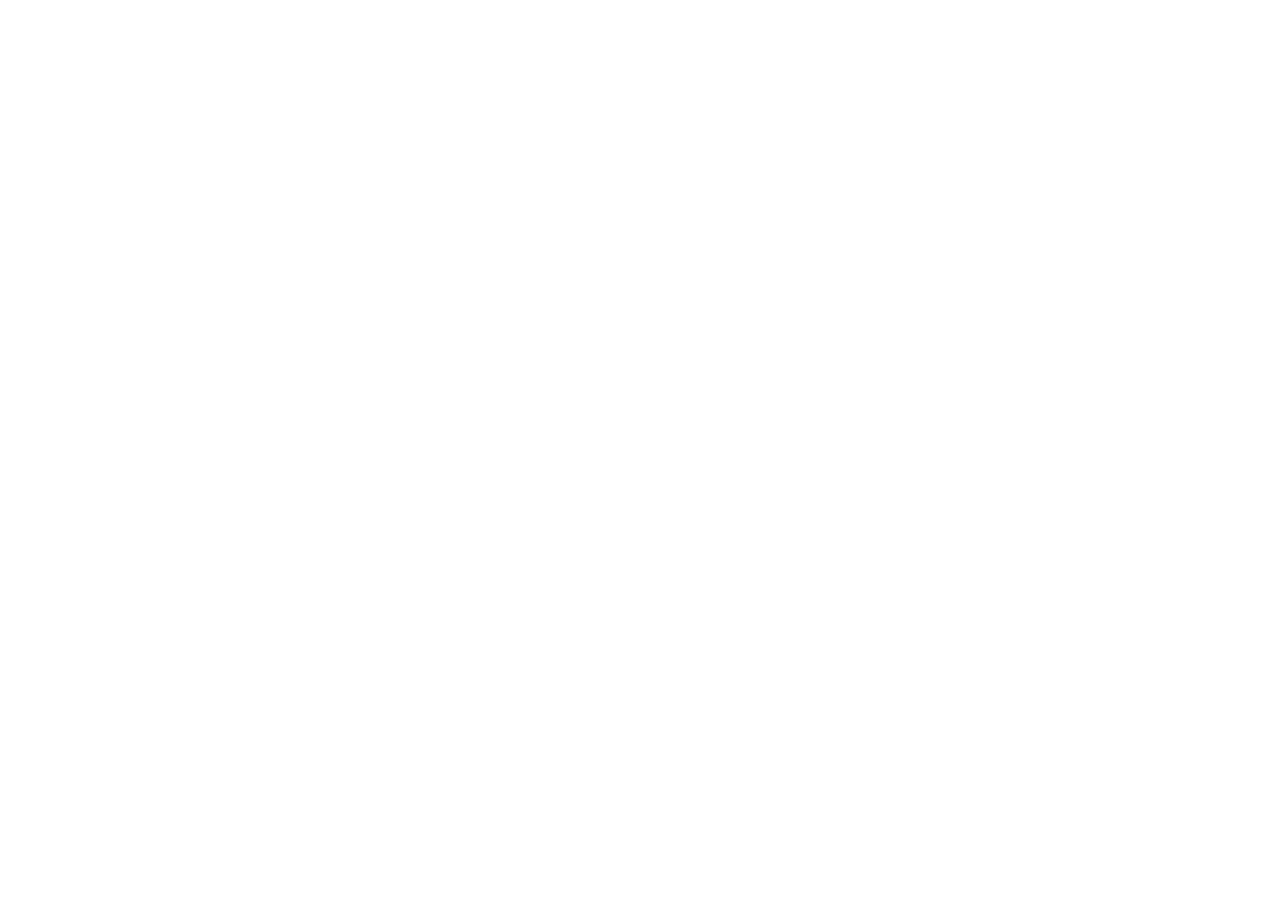
==== Day 4/index.html @ 87c7d004 "day -4" ====
<!DOCTYPE html>
<html lang="en">
  <head>
    <meta charset="UTF-8" />
    <meta name="viewport" content="width=device-width, initial-scale=1.0" />
    <title>Document</title>
    <link rel="stylesheet" href="style.css" />
  </head>
  <body></body>
</html>
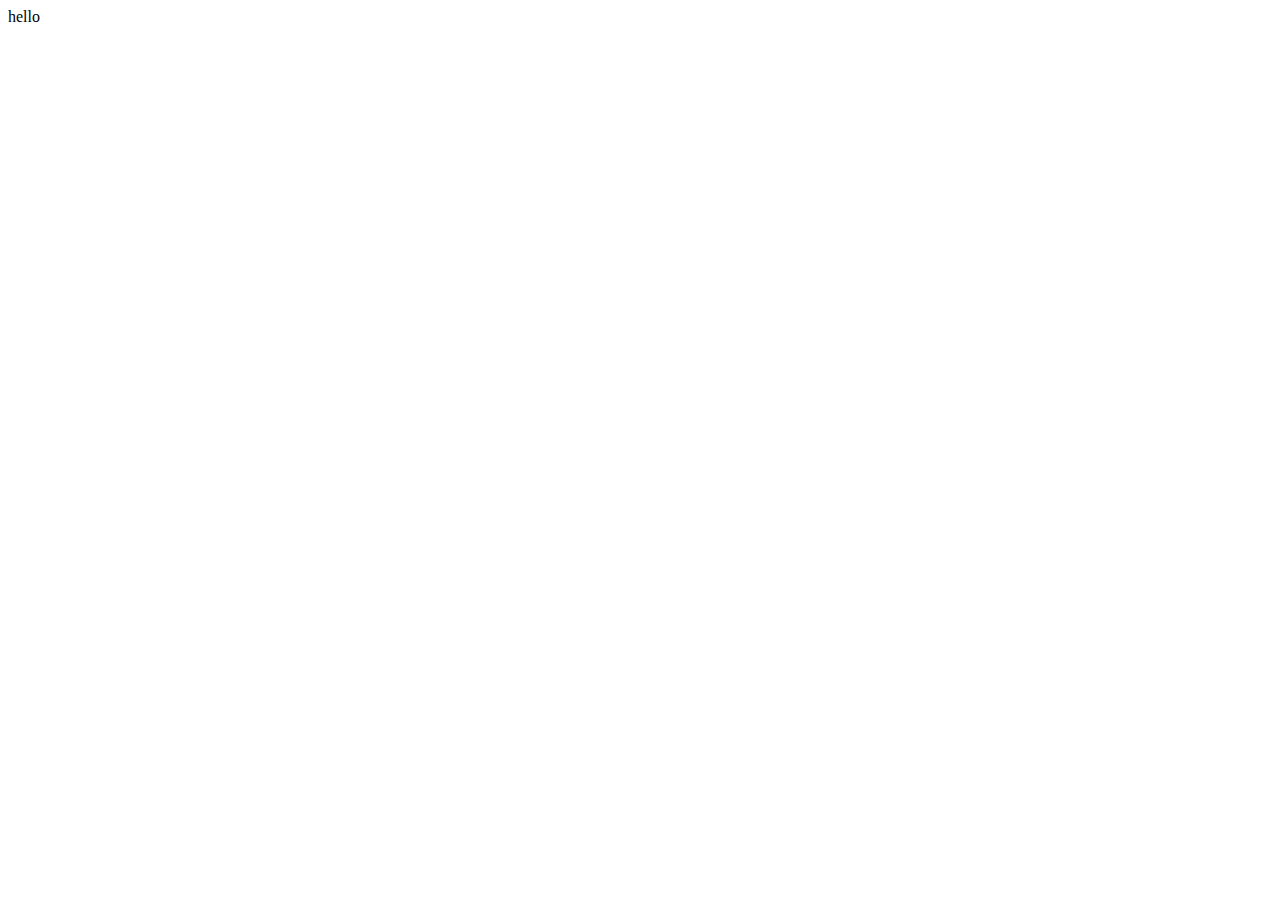
==== commit 8f5b925c: "working on body" ====
--- a/Day 4/index.html
+++ b/Day 4/index.html
@@ -6,5 +6,7 @@
     <title>Document</title>
     <link rel="stylesheet" href="style.css" />
   </head>
-  <body></body>
+  <body>
+    hello
+  </body>
 </html>
